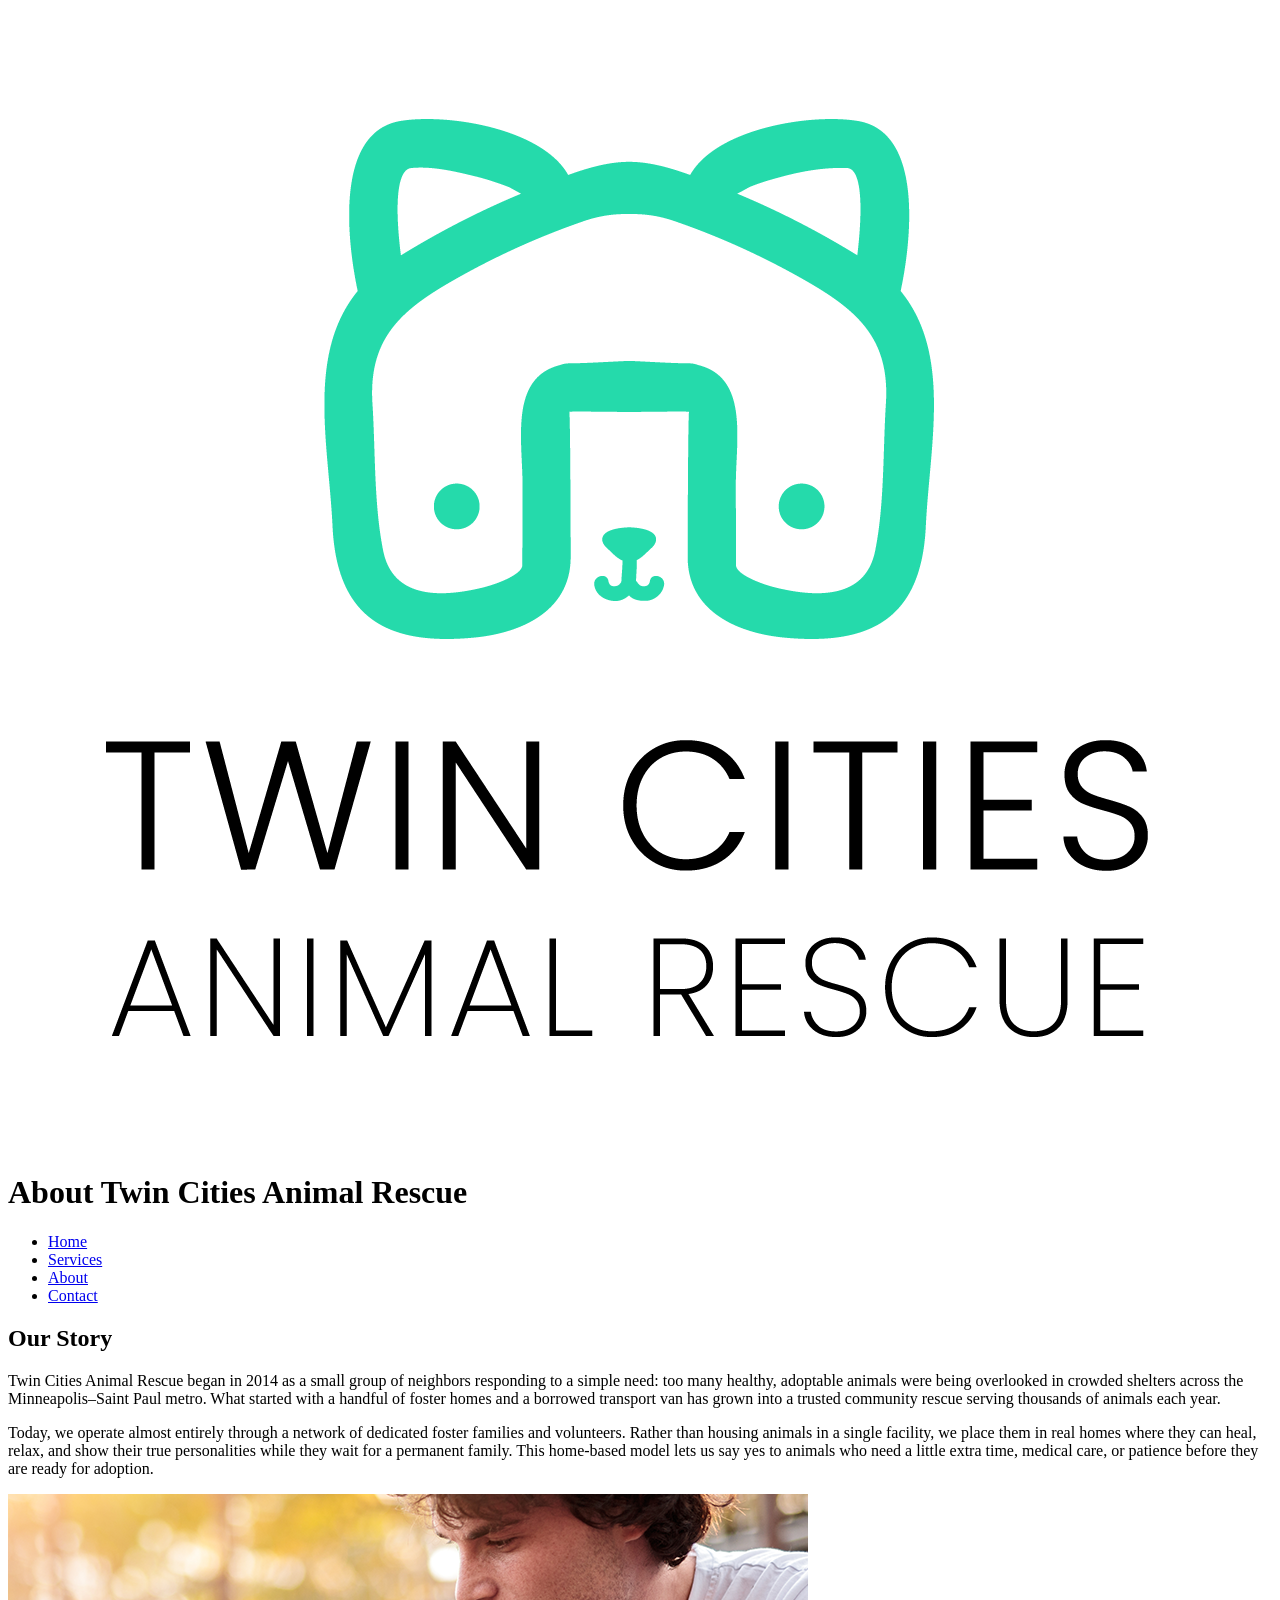
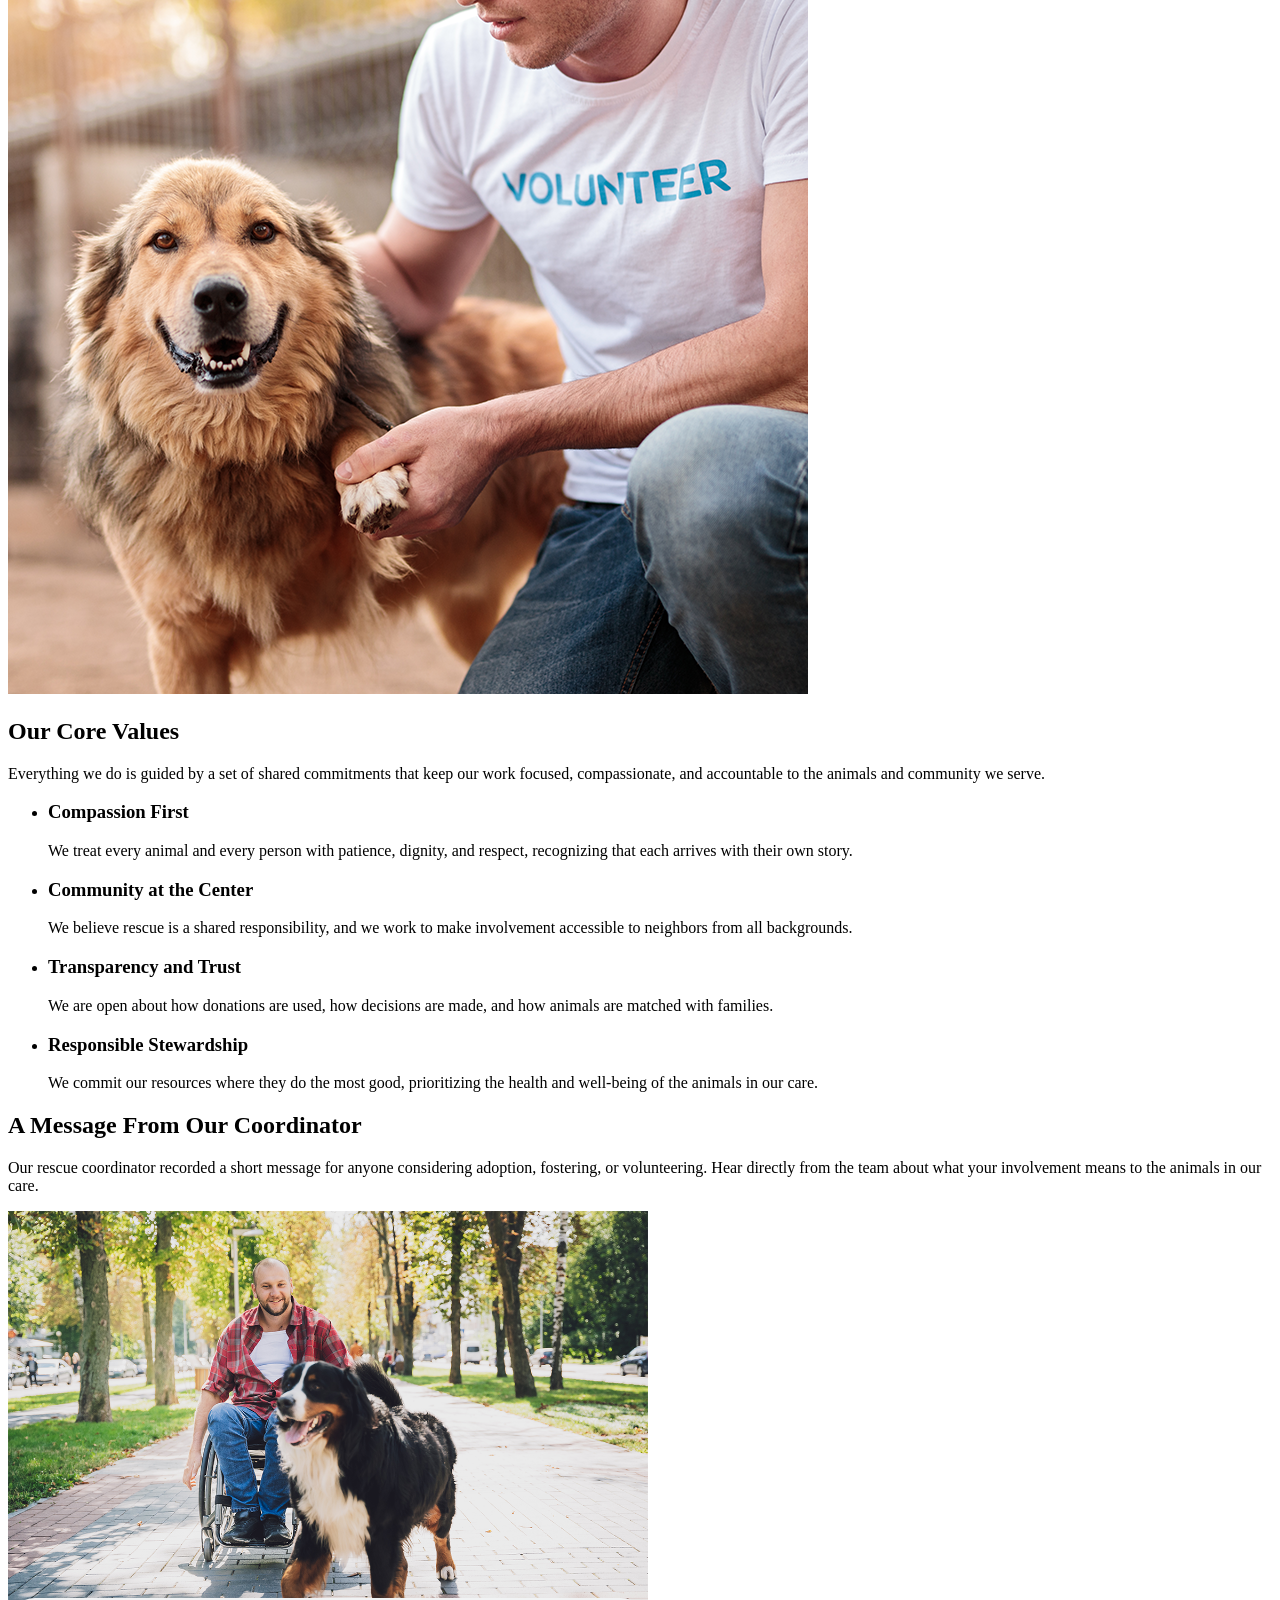
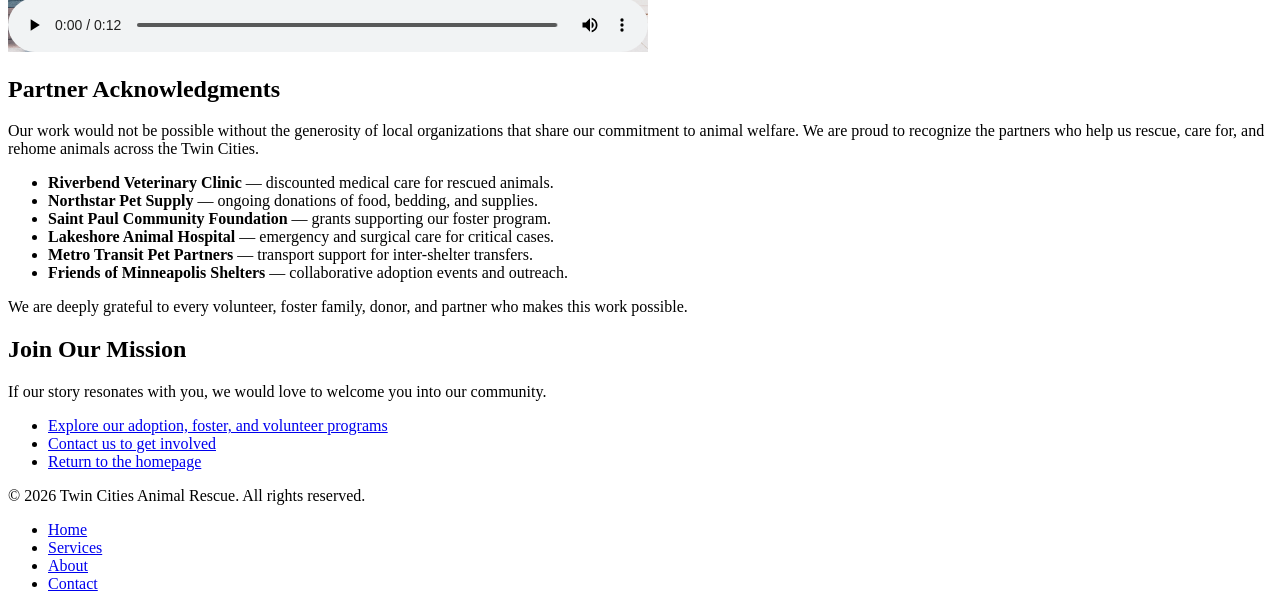
==== about.html @ cbf48e5f "Fixed the script & added images" ====
<!DOCTYPE html>
<html lang="en">
<head>
    <meta charset="UTF-8">
    <meta name="viewport" content="width=device-width, initial-scale=1.0">
    <title>Twin Cities Animal Rescue | About</title>
    <link rel="preconnect" href="https://fonts.googleapis.com">
    <link rel="preconnect" href="https://fonts.gstatic.com" crossorigin>
    <link href__="https://fonts.googleapis.com/css2?family=Merriweather:wght@400;700&family=Open+Sans:wght@400;600;700&display=swap" rel="stylesheet">
    <link rel="stylesheet" href="styles.css">
</head>
<body>
    <header>
        <img src="rescue-logo_c.png" alt="Twin Cities Animal Rescue logo">
        <h1>About Twin Cities Animal Rescue</h1>
        <nav aria-label="Main navigation">
            <ul>
                <li><a href="index.html">Home</a></li>
                <li><a href="services.html">Services</a></li>
                <li><a href="about.html" aria-current="page">About</a></li>
                <li><a href="contact.html">Contact</a></li>
            </ul>
        </nav>
    </header>

    <main>
        <section aria-labelledby="story-heading">
            <h2 id="story-heading">Our Story</h2>
            <p>
                Twin Cities Animal Rescue began in 2014 as a small group of neighbors responding to a
                simple need: too many healthy, adoptable animals were being overlooked in crowded
                shelters across the Minneapolis–Saint Paul metro. What started with a handful of
                foster homes and a borrowed transport van has grown into a trusted community rescue
                serving thousands of animals each year.
            </p>
            <p>
                Today, we operate almost entirely through a network of dedicated foster families and
                volunteers. Rather than housing animals in a single facility, we place them in real
                homes where they can heal, relax, and show their true personalities while they wait for
                a permanent family. This home-based model lets us say yes to animals who need a little
                extra time, medical care, or patience before they are ready for adoption.
            </p>
            <img src="rescue-volunteer_c.png"
                 alt="A rescue volunteer in a white VOLUNTEER t-shirt kneeling and gently holding a happy golden-brown dog by an outdoor shelter.">
        </section>

        <section aria-labelledby="values-heading">
            <h2 id="values-heading">Our Core Values</h2>
            <p>
                Everything we do is guided by a set of shared commitments that keep our work focused,
                compassionate, and accountable to the animals and community we serve.
            </p>
            <ul>
                <li>
                    <h3>Compassion First</h3>
                    <p>
                        We treat every animal and every person with patience, dignity, and respect,
                        recognizing that each arrives with their own story.
                    </p>
                </li>
                <li>
                    <h3>Community at the Center</h3>
                    <p>
                        We believe rescue is a shared responsibility, and we work to make involvement
                        accessible to neighbors from all backgrounds.
                    </p>
                </li>
                <li>
                    <h3>Transparency and Trust</h3>
                    <p>
                        We are open about how donations are used, how decisions are made, and how
                        animals are matched with families.
                    </p>
                </li>
                <li>
                    <h3>Responsible Stewardship</h3>
                    <p>
                        We commit our resources where they do the most good, prioritizing the health and
                        well-being of the animals in our care.
                    </p>
                </li>
            </ul>
        </section>

        <section aria-labelledby="message-heading">
            <h2 id="message-heading">A Message From Our Coordinator</h2>
            <p>
                Our rescue coordinator recorded a short message for anyone considering adoption,
                fostering, or volunteering. Hear directly from the team about what your involvement
                means to the animals in our care.
            </p>
            <video controls width="640" poster="rescue-feature-large_c.png">
                <source src="rescue-message_c.mp4" type="video/mp4">
                <source src="rescue-message_c.mp3" type="audio/mpeg">
                <p>
                    Your browser does not support the video element. You can
                    <a href="rescue-message_c.mp4">download the coordinator's message (MP4 video)</a>
                    or <a href="rescue-message_c.mp3">the audio-only version (MP3)</a> to listen on your
                    device. In the message, our rescue coordinator introduces the foster and volunteer
                    programs and shares how community support helps animals find lasting homes.
                </p>
            </video>
        </section>

        <section aria-labelledby="partners-heading">
            <h2 id="partners-heading">Partner Acknowledgments</h2>
            <p>
                Our work would not be possible without the generosity of local organizations that share
                our commitment to animal welfare. We are proud to recognize the partners who help us
                rescue, care for, and rehome animals across the Twin Cities.
            </p>
            <ul>
                <li><strong>Riverbend Veterinary Clinic</strong> &mdash; discounted medical care for rescued animals.</li>
                <li><strong>Northstar Pet Supply</strong> &mdash; ongoing donations of food, bedding, and supplies.</li>
                <li><strong>Saint Paul Community Foundation</strong> &mdash; grants supporting our foster program.</li>
                <li><strong>Lakeshore Animal Hospital</strong> &mdash; emergency and surgical care for critical cases.</li>
                <li><strong>Metro Transit Pet Partners</strong> &mdash; transport support for inter-shelter transfers.</li>
                <li><strong>Friends of Minneapolis Shelters</strong> &mdash; collaborative adoption events and outreach.</li>
            </ul>
            <p>
                We are deeply grateful to every volunteer, foster family, donor, and partner who makes
                this work possible.
            </p>
        </section>

        <section aria-labelledby="join-heading">
            <h2 id="join-heading">Join Our Mission</h2>
            <p>
                If our story resonates with you, we would love to welcome you into our community.
            </p>
            <ul>
                <li><a href="services.html">Explore our adoption, foster, and volunteer programs</a></li>
                <li><a href="contact.html">Contact us to get involved</a></li>
                <li><a href="index.html">Return to the homepage</a></li>
            </ul>
        </section>
    </main>

    <footer>
        <p>&copy; 2026 Twin Cities Animal Rescue. All rights reserved.</p>
        <nav aria-label="Footer navigation">
            <ul>
                <li><a href="index.html">Home</a></li>
                <li><a href="services.html">Services</a></li>
                <li><a href="about.html">About</a></li>
                <li><a href="contact.html">Contact</a></li>
            </ul>
        </nav>
    </footer>
</body>
</html>
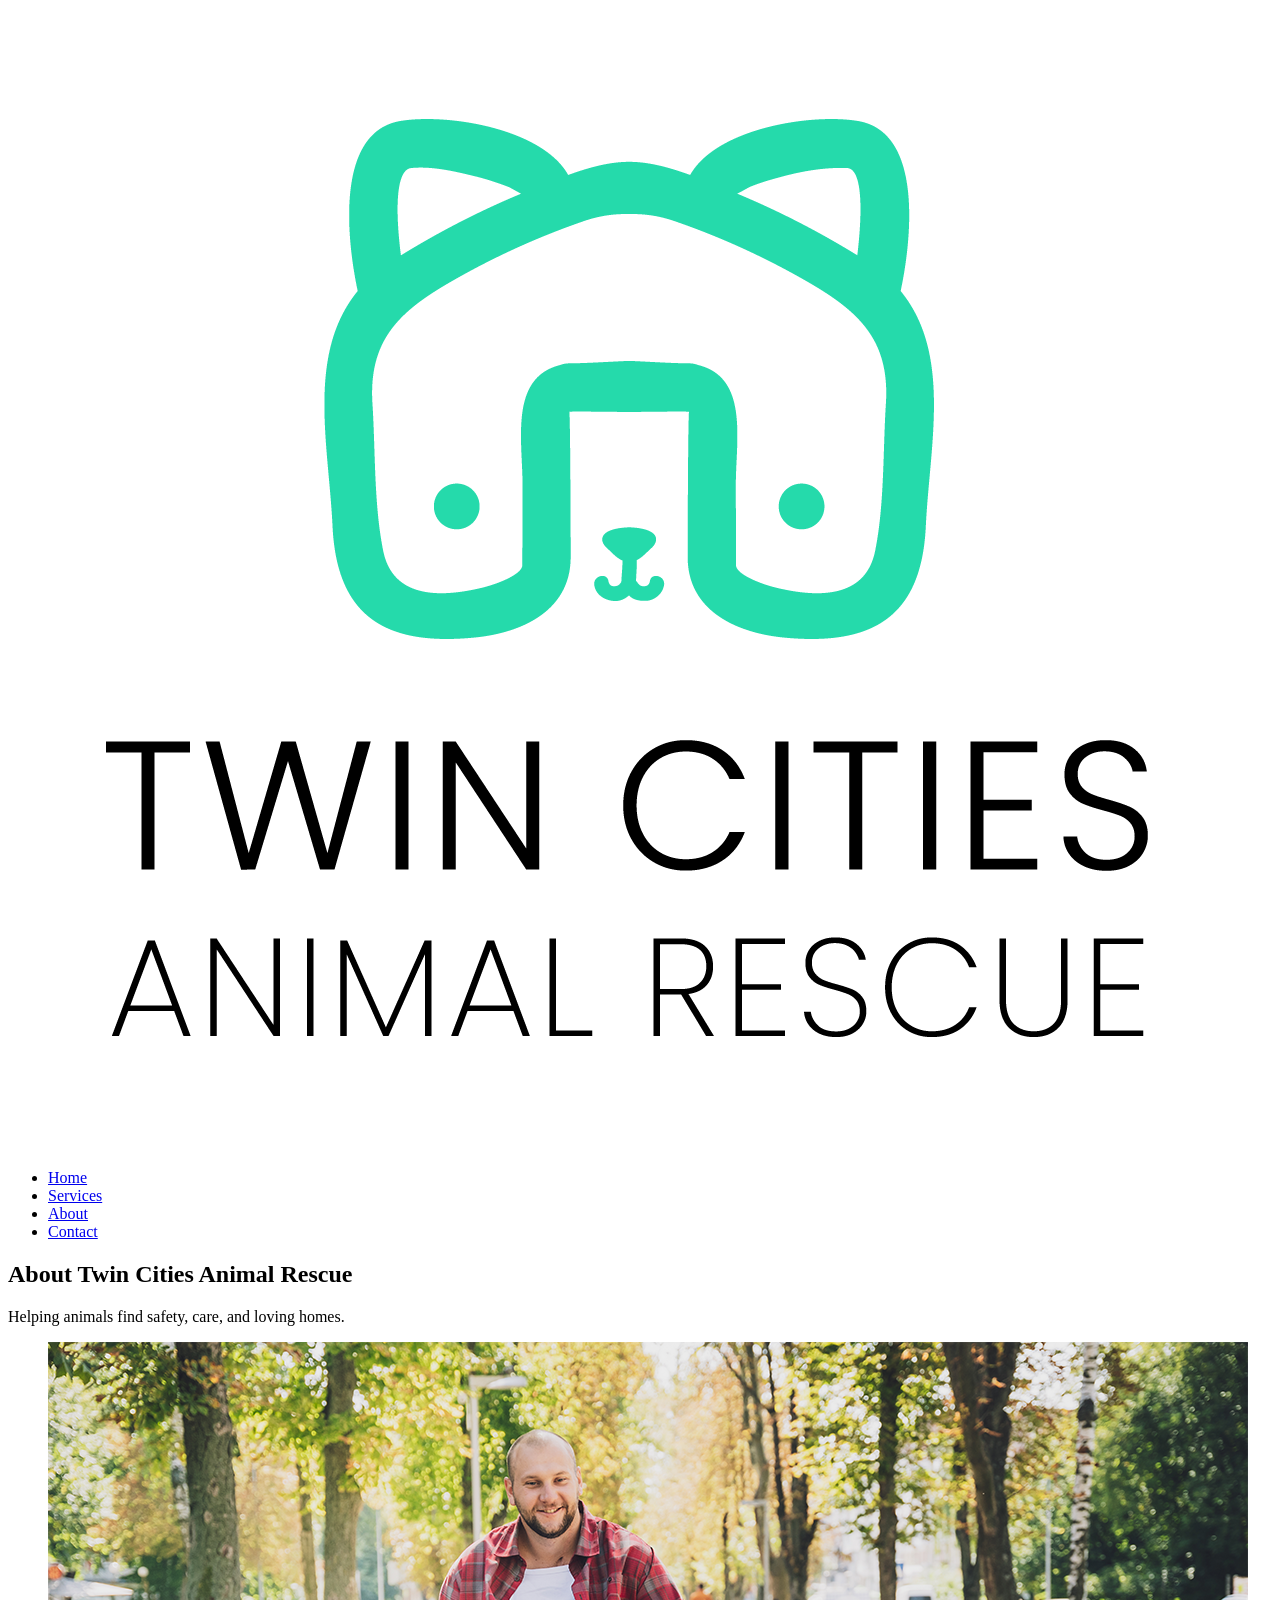
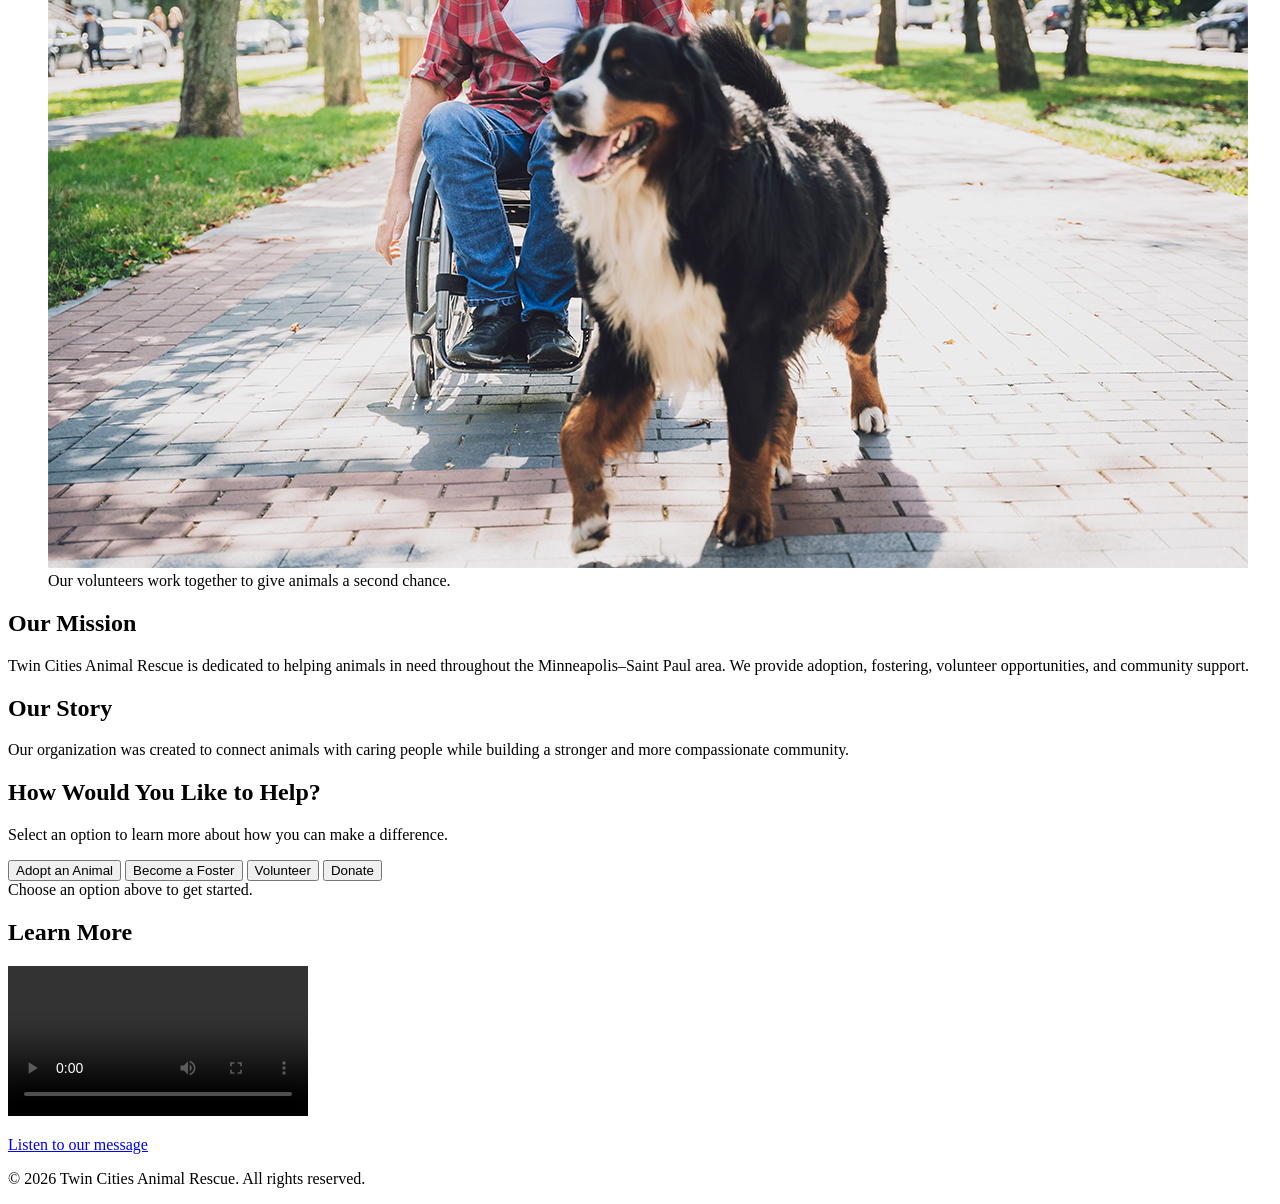
==== commit 41c5f148: "Added Java Script" ====
--- a/about.html
+++ b/about.html
@@ -1,151 +1,85 @@
 <!DOCTYPE html>
 <html lang="en">
 <head>
-    <meta charset="UTF-8">
-    <meta name="viewport" content="width=device-width, initial-scale=1.0">
-    <title>Twin Cities Animal Rescue | About</title>
-    <link rel="preconnect" href="https://fonts.googleapis.com">
-    <link rel="preconnect" href="https://fonts.gstatic.com" crossorigin>
-    <link href__="https://fonts.googleapis.com/css2?family=Merriweather:wght@400;700&family=Open+Sans:wght@400;600;700&display=swap" rel="stylesheet">
-    <link rel="stylesheet" href="styles.css">
+  <meta charset="UTF-8">
+  <meta name="viewport" content="width=device-width, initial-scale=1.0">
+  <title>About | Twin Cities Animal Rescue</title>
+  <link rel="stylesheet" href="styles.css">
 </head>
 <body>
-    <header>
+  <header>
+    <div class="container">
+      <a href="index.html">
         <img src="rescue-logo_c.png" alt="Twin Cities Animal Rescue logo">
+      </a>
+      <nav>
+        <ul>
+          <li><a href="index.html">Home</a></li>
+          <li><a href="services.html">Services</a></li>
+          <li><a href="about.html" aria-current="page">About</a></li>
+          <li><a href="contact.html">Contact</a></li>
+        </ul>
+      </nav>
+    </div>
+  </header>
+
+  <main>
+    <section class="page-header">
+      <div class="container">
         <h1>About Twin Cities Animal Rescue</h1>
-        <nav aria-label="Main navigation">
-            <ul>
-                <li><a href="index.html">Home</a></li>
-                <li><a href="services.html">Services</a></li>
-                <li><a href="about.html" aria-current="page">About</a></li>
-                <li><a href="contact.html">Contact</a></li>
-            </ul>
-        </nav>
-    </header>
+        <p>Helping animals find safety, care, and loving homes.</p>
+      </div>
+    </section>
 
-    <main>
-        <section aria-labelledby="story-heading">
-            <h2 id="story-heading">Our Story</h2>
-            <p>
-                Twin Cities Animal Rescue began in 2014 as a small group of neighbors responding to a
-                simple need: too many healthy, adoptable animals were being overlooked in crowded
-                shelters across the Minneapolis–Saint Paul metro. What started with a handful of
-                foster homes and a borrowed transport van has grown into a trusted community rescue
-                serving thousands of animals each year.
-            </p>
-            <p>
-                Today, we operate almost entirely through a network of dedicated foster families and
-                volunteers. Rather than housing animals in a single facility, we place them in real
-                homes where they can heal, relax, and show their true personalities while they wait for
-                a permanent family. This home-based model lets us say yes to animals who need a little
-                extra time, medical care, or patience before they are ready for adoption.
-            </p>
-            <img src="rescue-volunteer_c.png"
-                 alt="A rescue volunteer in a white VOLUNTEER t-shirt kneeling and gently holding a happy golden-brown dog by an outdoor shelter.">
-        </section>
+    <section class="container">
+      <figure>
+        <picture>
+          <source media="(max-width: 600px)" srcset="rescue-feature-small_c.png">
+          <img src="rescue-feature-large_c.png" alt="Volunteers caring for rescue animals">
+        </picture>
+        <figcaption>Our volunteers work together to give animals a second chance.</figcaption>
+      </figure>
 
-        <section aria-labelledby="values-heading">
-            <h2 id="values-heading">Our Core Values</h2>
-            <p>
-                Everything we do is guided by a set of shared commitments that keep our work focused,
-                compassionate, and accountable to the animals and community we serve.
-            </p>
-            <ul>
-                <li>
-                    <h3>Compassion First</h3>
-                    <p>
-                        We treat every animal and every person with patience, dignity, and respect,
-                        recognizing that each arrives with their own story.
-                    </p>
-                </li>
-                <li>
-                    <h3>Community at the Center</h3>
-                    <p>
-                        We believe rescue is a shared responsibility, and we work to make involvement
-                        accessible to neighbors from all backgrounds.
-                    </p>
-                </li>
-                <li>
-                    <h3>Transparency and Trust</h3>
-                    <p>
-                        We are open about how donations are used, how decisions are made, and how
-                        animals are matched with families.
-                    </p>
-                </li>
-                <li>
-                    <h3>Responsible Stewardship</h3>
-                    <p>
-                        We commit our resources where they do the most good, prioritizing the health and
-                        well-being of the animals in our care.
-                    </p>
-                </li>
-            </ul>
-        </section>
+      <h2>Our Mission</h2>
+      <p>Twin Cities Animal Rescue is dedicated to helping animals in need throughout the Minneapolis–Saint Paul area. We provide adoption, fostering, volunteer opportunities, and community support.</p>
 
-        <section aria-labelledby="message-heading">
-            <h2 id="message-heading">A Message From Our Coordinator</h2>
-            <p>
-                Our rescue coordinator recorded a short message for anyone considering adoption,
-                fostering, or volunteering. Hear directly from the team about what your involvement
-                means to the animals in our care.
-            </p>
-            <video controls width="640" poster="rescue-feature-large_c.png">
-                <source src="rescue-message_c.mp4" type="video/mp4">
-                <source src="rescue-message_c.mp3" type="audio/mpeg">
-                <p>
-                    Your browser does not support the video element. You can
-                    <a href="rescue-message_c.mp4">download the coordinator's message (MP4 video)</a>
-                    or <a href="rescue-message_c.mp3">the audio-only version (MP3)</a> to listen on your
-                    device. In the message, our rescue coordinator introduces the foster and volunteer
-                    programs and shares how community support helps animals find lasting homes.
-                </p>
-            </video>
-        </section>
+      <h2>Our Story</h2>
+      <p>Our organization was created to connect animals with caring people while building a stronger and more compassionate community.</p>
 
-        <section aria-labelledby="partners-heading">
-            <h2 id="partners-heading">Partner Acknowledgments</h2>
-            <p>
-                Our work would not be possible without the generosity of local organizations that share
-                our commitment to animal welfare. We are proud to recognize the partners who help us
-                rescue, care for, and rehome animals across the Twin Cities.
-            </p>
-            <ul>
-                <li><strong>Riverbend Veterinary Clinic</strong> &mdash; discounted medical care for rescued animals.</li>
-                <li><strong>Northstar Pet Supply</strong> &mdash; ongoing donations of food, bedding, and supplies.</li>
-                <li><strong>Saint Paul Community Foundation</strong> &mdash; grants supporting our foster program.</li>
-                <li><strong>Lakeshore Animal Hospital</strong> &mdash; emergency and surgical care for critical cases.</li>
-                <li><strong>Metro Transit Pet Partners</strong> &mdash; transport support for inter-shelter transfers.</li>
-                <li><strong>Friends of Minneapolis Shelters</strong> &mdash; collaborative adoption events and outreach.</li>
-            </ul>
-            <p>
-                We are deeply grateful to every volunteer, foster family, donor, and partner who makes
-                this work possible.
-            </p>
-        </section>
+      <section class="interactive-section">
+        <h2>How Would You Like to Help?</h2>
+        <p>Select an option to learn more about how you can make a difference.</p>
 
-        <section aria-labelledby="join-heading">
-            <h2 id="join-heading">Join Our Mission</h2>
-            <p>
-                If our story resonates with you, we would love to welcome you into our community.
-            </p>
-            <ul>
-                <li><a href="services.html">Explore our adoption, foster, and volunteer programs</a></li>
-                <li><a href="contact.html">Contact us to get involved</a></li>
-                <li><a href="index.html">Return to the homepage</a></li>
-            </ul>
-        </section>
-    </main>
+        <div class="interest-options">
+          <button class="interest-button" data-interest="adoption">Adopt an Animal</button>
+          <button class="interest-button" data-interest="foster">Become a Foster</button>
+          <button class="interest-button" data-interest="volunteer">Volunteer</button>
+          <button class="interest-button" data-interest="donate">Donate</button>
+        </div>
 
-    <footer>
-        <p>&copy; 2026 Twin Cities Animal Rescue. All rights reserved.</p>
-        <nav aria-label="Footer navigation">
-            <ul>
-                <li><a href="index.html">Home</a></li>
-                <li><a href="services.html">Services</a></li>
-                <li><a href="about.html">About</a></li>
-                <li><a href="contact.html">Contact</a></li>
-            </ul>
-        </nav>
-    </footer>
+        <div id="interest-result" class="interest-result" aria-live="polite">
+          Choose an option above to get started.
+        </div>
+
+        <p id="saved-interest" class="saved-interest" aria-live="polite"></p>
+      </section>
+
+      <h2>Learn More</h2>
+      <video controls>
+        <source src="rescue-message_c.mp4" type="video/mp4">
+        Your browser does not support the video element.
+      </video>
+
+      <p><a href="rescue-message_c.mp3">Listen to our message</a></p>
+    </section>
+  </main>
+
+  <footer>
+    <div class="container">
+      <p>&copy; 2026 Twin Cities Animal Rescue. All rights reserved.</p>
+    </div>
+  </footer>
+
+  <script src="script.js"></script>
 </body>
 </html>
